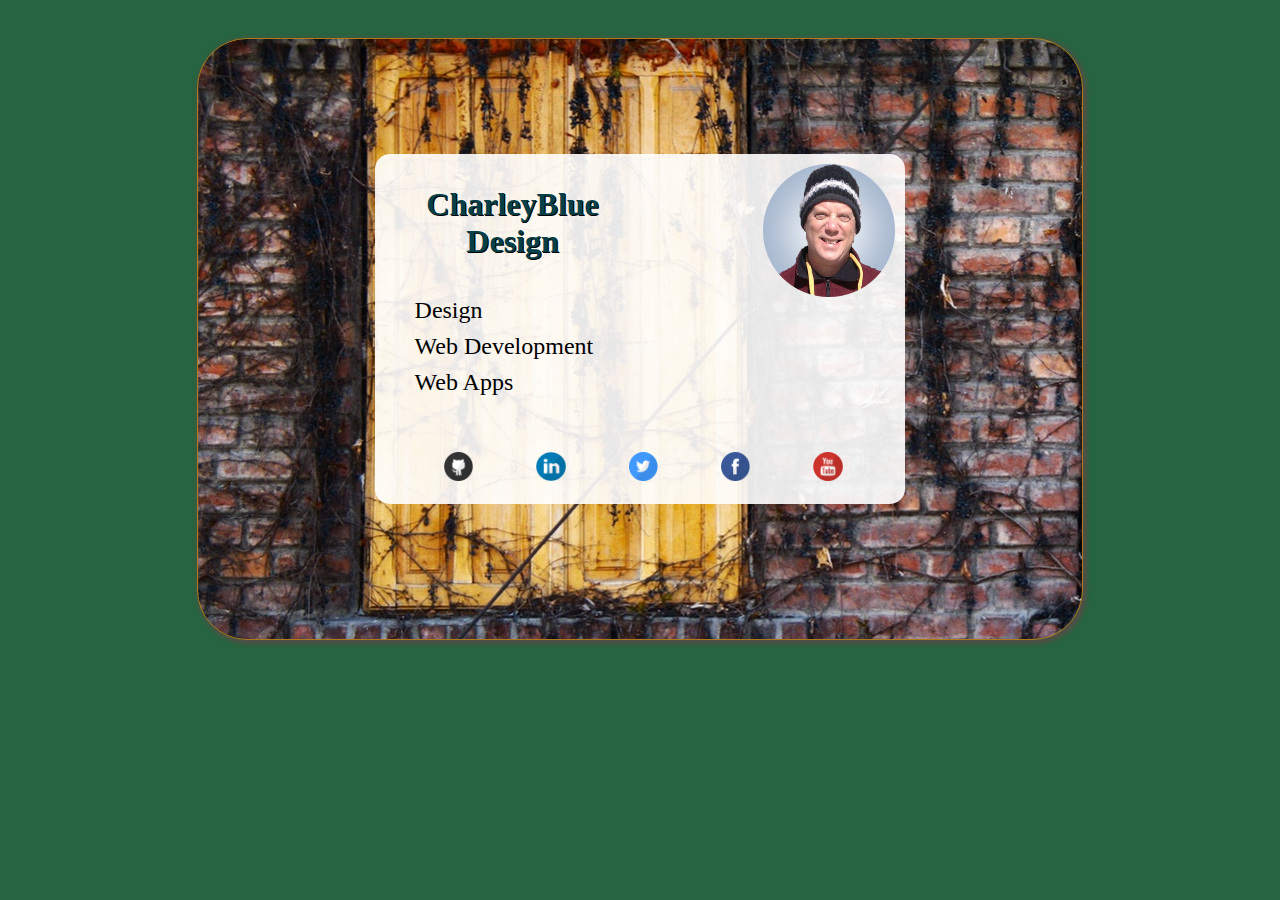
==== Profile1/profile.html @ f0122e94 "added new folder projects to RC Academy1 repository" ====
<!DOCTYPE html>
<html>
  <head>
    <meta charset="utf-8">
    <title>Charley Blue</title>
    <link rel="stylesheet" href="css/style.css" media="screen"  charset="utf-8">
  </head>
  <body>
    <div id="wrapper">
      <div class="" id="displayBox">
        <div id="leftBox">
          <h3>CharleyBlue Design</h3>
          <div class="text">
            <ul>
              <li>Design</li>
              <li>Web Development</li>
              <li>Web Apps</li>
            </ul>
          </div>
        </div><div id="rightBox">
          <img src="images/cbwinterCropped2.jpg" id="cropPic" alt="my picture" />
        </div>
        <div id="iconLinks">
          <ul>
            <li><a href="#"><img src="images/icons/github.png" alt="github icon link" class="iconImg" /></a></li>
            <li><a href="#"><img src="images/icons/linkedin.png" alt="linkedin icon link" class="iconImg" /></a></li>
            <li><a href="#"><img src="images/icons/twitter.png" alt="twitter icon link" class="iconImg" /></a></li>
            <li><a href="#"><img src="images/icons/facebook.png" alt="facebook icon" class="iconImg" /></a></li>
            <li><a href="#"><img src="images/icons/youtube.png" alt="YouTube icon" class="iconImg" /></a></li>

          </ul>
        </div>
      </div>
    </div>
    <footer id="footStuff"></footer>
  </body>
</html>
---- Profile1/css/style.css ----
html {
  height: 100%;
}
body {
  background: #276440;
  /*7D7668*/
  font-size: 16px;
}
#wrapper {
  background-image: url('../images/brickBg.jpg');
  border: 1px solid #AE7A1C;
  border-radius: 50px 50px 50px 50px;
  box-shadow: 2px 2px 4px 2px #534F46;
  margin: 3% auto;
  height: 600px;
  width: 70%;
}
#displayBox {
  background-color: rgba(255, 255, 255, 0.9);
  /*#E8E6E3 lightgray, #816470 lavender*/
  border-radius: 15px;
  /*float: right;*/
  margin: 13% auto;
  height: 350px;
  width: 60%;
}
/*#displayBox::after {
  clear: right;
}*/
#leftBox {
  /*border: 1px dashed gray;*/
  box-sizing: border-box;
  display: inline-block;
  width: 50%;
  vertical-align: top;
}
#leftBox h3 {
  font-size: 2em;
  color: rgb(6, 63, 71);
  padding-left: 4%;
  text-align: center;
  text-shadow: 1px 1px #000;
}
#leftBox li {
  font-size: 1.5em;
  line-height: 1.5em;
  list-style: none;
}
#rightBox {
  /*border: 1px dashed gray;*/
  box-sizing: border-box;
  color: #000;
  display: inline-block;
  width: 50%;
  vertical-align: top;
}
#cropPic {
  border-radius: 100%;
  float: right;
  margin: 10px 10px 0 0;
  width: 50%;
}
#cropPic::after {
  clear: right;
}
#iconLinks li {
  display: inline;
  margin: 6%;
  list-style: none;
  position: relative;
  top: 20px;
}
.iconImg {
  width: 6%;
  height: 6%;
}
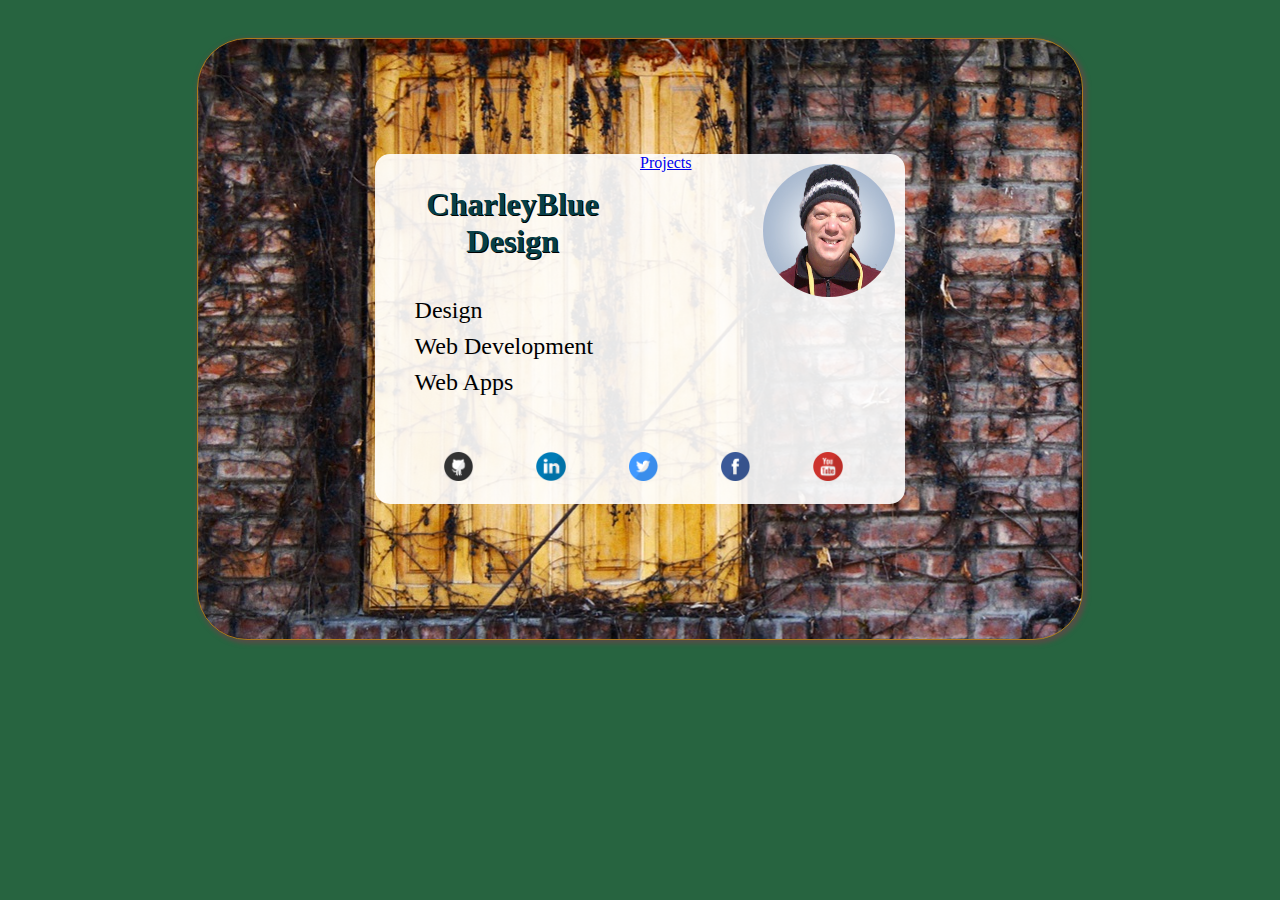
==== commit 2488352c: "first commit on desktop system" ====
--- a/Profile1/profile.html
+++ b/Profile1/profile.html
@@ -2,7 +2,7 @@
 <html>
   <head>
     <meta charset="utf-8">
-    <title>Charley Blue</title>
+    <title>CharleyBlue</title>
     <link rel="stylesheet" href="css/style.css" media="screen"  charset="utf-8">
   </head>
   <body>
@@ -19,6 +19,9 @@
           </div>
         </div><div id="rightBox">
           <img src="images/cbwinterCropped2.jpg" id="cropPic" alt="my picture" />
+          <div id="siteLinks">
+            <a href="projects.html">Projects</a>
+          </div>
         </div>
         <div id="iconLinks">
           <ul>
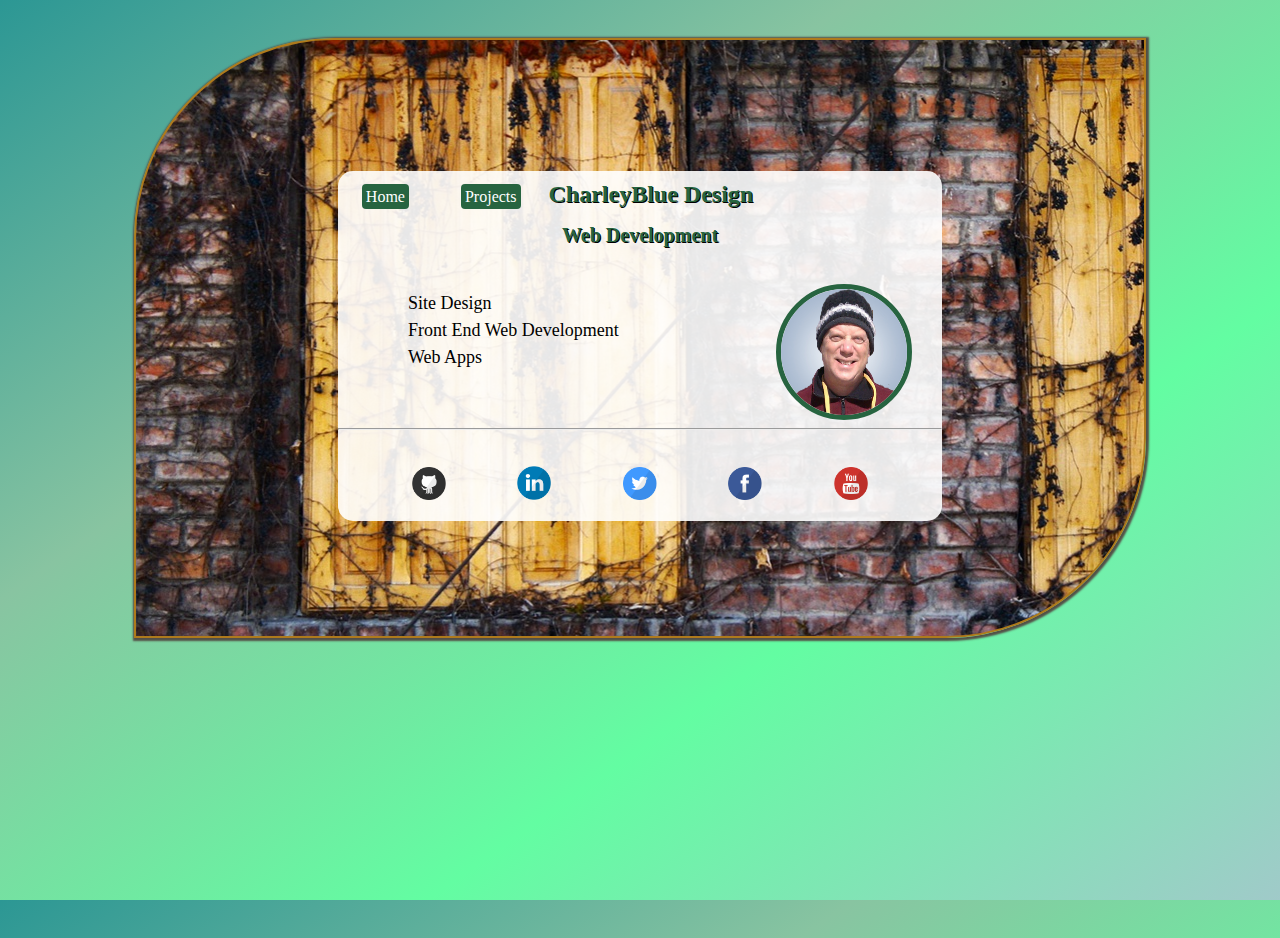
==== commit a0f28936: "Again" ====
--- a/Profile1/profile.html
+++ b/Profile1/profile.html
@@ -2,31 +2,39 @@
 <html>
   <head>
     <meta charset="utf-8">
-    <title>CharleyBlue</title>
+    <title>Charley Blue</title>
     <link rel="stylesheet" href="css/style.css" media="screen"  charset="utf-8">
   </head>
   <body>
     <div id="wrapper">
+
       <div class="" id="displayBox">
+        <div id="header">
+          <div id="line1">
+            <a href="profile.html" class="active">Home</a>
+            <a href="projects.html">Projects</a>
+            <h3>CharleyBlue Design</h3>
+          </div>
+          <div id="line2">
+            <h4>Web Development</h4>
+          </div>
+        </div>
         <div id="leftBox">
-          <h3>CharleyBlue Design</h3>
-          <div class="text">
+          <div class="text" id="listBox">
             <ul>
-              <li>Design</li>
-              <li>Web Development</li>
+              <li>Site Design</li>
+              <li>Front End Web Development</li>
               <li>Web Apps</li>
             </ul>
           </div>
         </div><div id="rightBox">
           <img src="images/cbwinterCropped2.jpg" id="cropPic" alt="my picture" />
-          <div id="siteLinks">
-            <a href="projects.html">Projects</a>
-          </div>
         </div>
+        <hr />
         <div id="iconLinks">
           <ul>
-            <li><a href="#"><img src="images/icons/github.png" alt="github icon link" class="iconImg" /></a></li>
-            <li><a href="#"><img src="images/icons/linkedin.png" alt="linkedin icon link" class="iconImg" /></a></li>
+            <li><a href="https://github.com/charleyblue"><img src="images/icons/github.png" alt="github icon link" class="iconImg" /></a></li>
+            <li><a href="https://www.linkedin.com/in/charleyblewett"><img src="images/icons/linkedin.png" alt="linkedin icon link" class="iconImg" /></a></li>
             <li><a href="#"><img src="images/icons/twitter.png" alt="twitter icon link" class="iconImg" /></a></li>
             <li><a href="#"><img src="images/icons/facebook.png" alt="facebook icon" class="iconImg" /></a></li>
             <li><a href="#"><img src="images/icons/youtube.png" alt="YouTube icon" class="iconImg" /></a></li>
--- a/Profile1/css/style.css
+++ b/Profile1/css/style.css
@@ -2,24 +2,25 @@
   height: 100%;
 }
 body {
-  background: #276440;
-  /*7D7668*/
+  background-image: linear-gradient(to bottom right, #2C9794, #88C4A1, #63fda2, #A0CAC9);
+  height: 100%;
   font-size: 16px;
+}
+* {
+  box-sizing: border-box;
 }
 #wrapper {
   background-image: url('../images/brickBg.jpg');
-  border: 1px solid #AE7A1C;
-  border-radius: 50px 50px 50px 50px;
-  box-shadow: 2px 2px 4px 2px #534F46;
+  border: 2px solid #AE7A1C;
+  border-radius: 200px 0px 200px 0px;
+  box-shadow: 1px 1px 2px 2px #534F46;
   margin: 3% auto;
   height: 600px;
-  width: 70%;
+  width: 80%;
 }
 #displayBox {
   background-color: rgba(255, 255, 255, 0.9);
-  /*#E8E6E3 lightgray, #816470 lavender*/
   border-radius: 15px;
-  /*float: right;*/
   margin: 13% auto;
   height: 350px;
   width: 60%;
@@ -27,38 +28,67 @@
 /*#displayBox::after {
   clear: right;
 }*/
+#header {
+}
+#header a {
+  background-color: #276440;
+  border-radius: 4px;
+  color: #fff;
+  display: inline;
+  margin: 0 1.5em 0 1.5em;
+  padding: 0.25em;
+  text-decoration: none;
+}
+#header a:hover {
+  background-color: #642B27;
+  border-radius: 4px;
+  color: #fff;
+  display: inline;
+  margin: 0 1.5em 0 1.5em;
+  padding: 0.25em;
+  text-decoration: none;
+}
+#line1 {
+  position: relative;
+  top: 10px;
+}
+#header h3 {
+  color: #276440;
+  display: inline;
+  font-size: 1.5em;
+  text-shadow: 1px 1px #000;
+}
+#header h4 {
+  color: #276440;
+  font-size: 1.25em;
+  text-align: center;
+  text-shadow: 1px 1px #000;
+}
 #leftBox {
-  /*border: 1px dashed gray;*/
-  box-sizing: border-box;
   display: inline-block;
   width: 50%;
   vertical-align: top;
 }
-#leftBox h3 {
-  font-size: 2em;
-  color: rgb(6, 63, 71);
-  padding-left: 4%;
-  text-align: center;
-  text-shadow: 1px 1px #000;
-}
 #leftBox li {
-  font-size: 1.5em;
+  font-size: 1.125em;
   line-height: 1.5em;
   list-style: none;
 }
+#listBox ul {
+  margin-left: 10%;
+}
 #rightBox {
-  /*border: 1px dashed gray;*/
-  box-sizing: border-box;
   color: #000;
   display: inline-block;
   width: 50%;
   vertical-align: top;
 }
 #cropPic {
+  border: 5px solid #276440;
   border-radius: 100%;
   float: right;
-  margin: 10px 10px 0 0;
-  width: 50%;
+  margin: 10px 30px 0 0;
+  width: 45%;
 }
 #cropPic::after {
   clear: right;
@@ -74,3 +104,17 @@
   width: 6%;
   height: 6%;
 }
+.projectThumbnails {
+  margin: 1em;
+}
+.projectThumbnails img {
+  margin: 0 1em 0 1em;
+}
+#gridLayout1 {
+  margin: 0 auto;
+  width: auto;
+}
+hr {
+  background-color: #276440;
+
+}
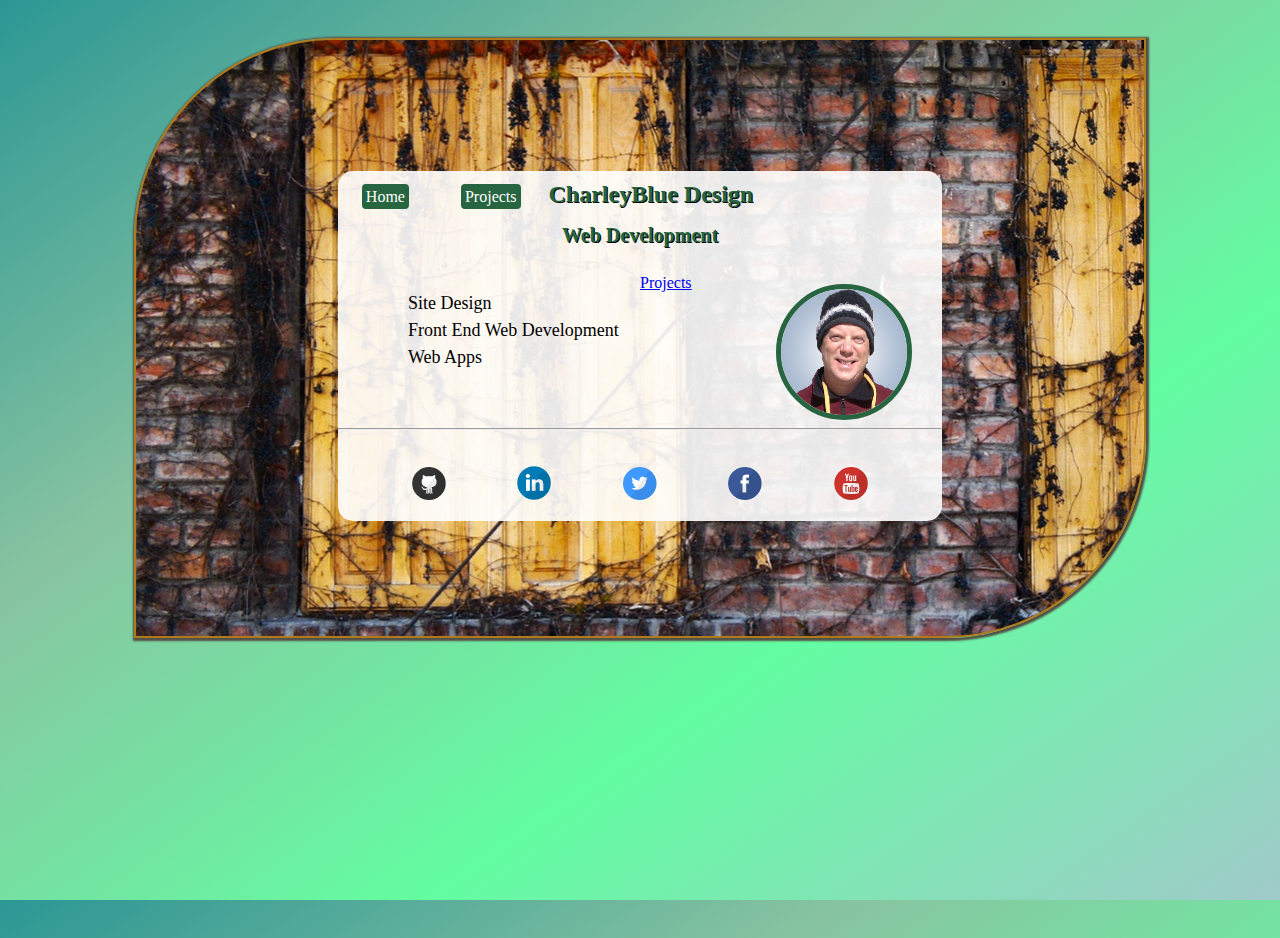
==== commit 60242cd1: "Again!" ====
--- a/Profile1/profile.html
+++ b/Profile1/profile.html
@@ -2,7 +2,7 @@
 <html>
   <head>
     <meta charset="utf-8">
-    <title>Charley Blue</title>
+    <title>CharleyBlue</title>
     <link rel="stylesheet" href="css/style.css" media="screen"  charset="utf-8">
   </head>
   <body>
@@ -29,6 +29,9 @@
           </div>
         </div><div id="rightBox">
           <img src="images/cbwinterCropped2.jpg" id="cropPic" alt="my picture" />
+          <div id="siteLinks">
+            <a href="projects.html">Projects</a>
+          </div>
         </div>
         <hr />
         <div id="iconLinks">
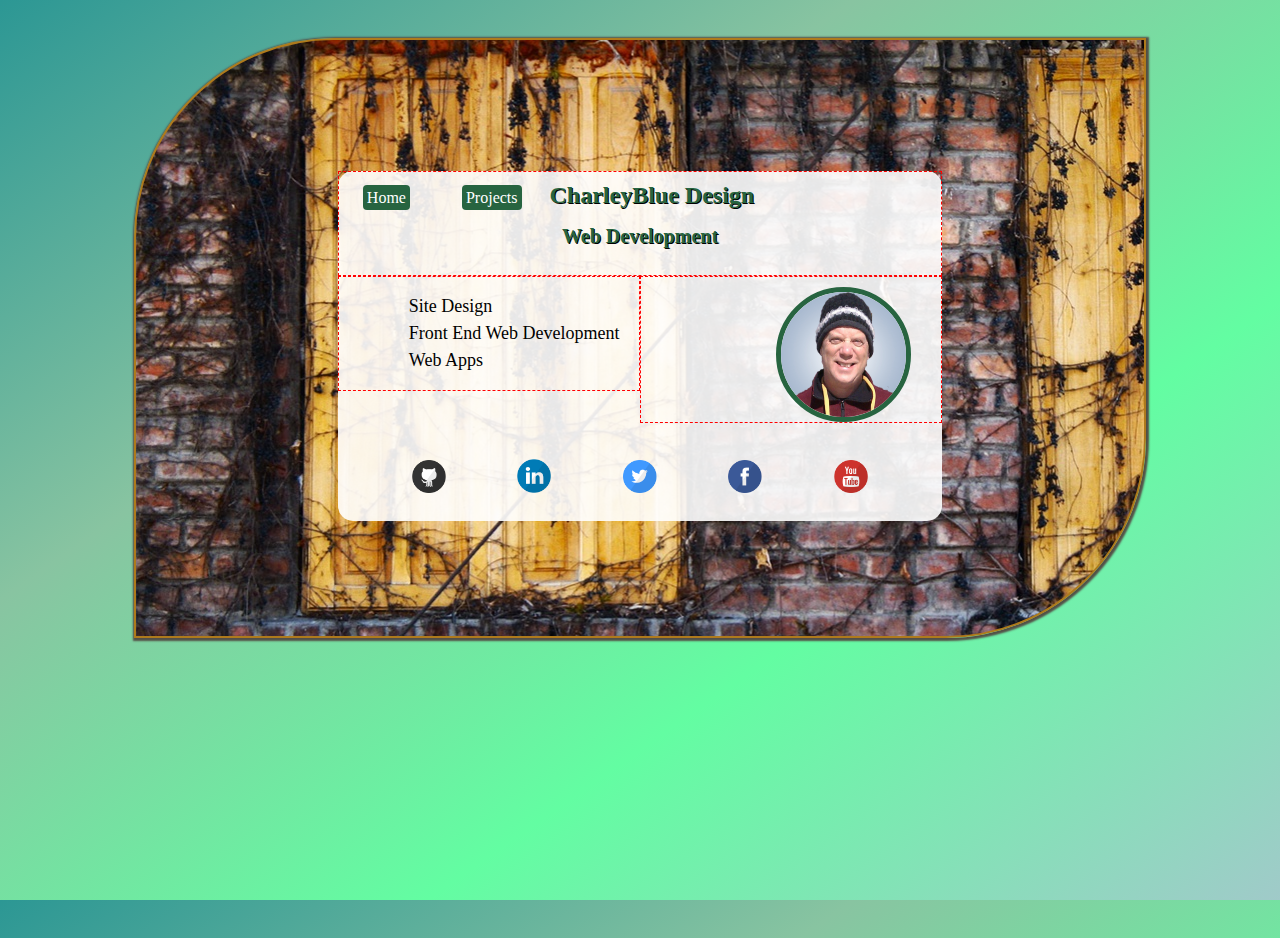
==== commit 141b8b30: "pushing a lot of new stuff" ====
--- a/Profile1/profile.html
+++ b/Profile1/profile.html
@@ -29,11 +29,7 @@
           </div>
         </div><div id="rightBox">
           <img src="images/cbwinterCropped2.jpg" id="cropPic" alt="my picture" />
-          <div id="siteLinks">
-            <a href="projects.html">Projects</a>
-          </div>
         </div>
-        <hr />
         <div id="iconLinks">
           <ul>
             <li><a href="https://github.com/charleyblue"><img src="images/icons/github.png" alt="github icon link" class="iconImg" /></a></li>
@@ -41,7 +37,6 @@
             <li><a href="#"><img src="images/icons/twitter.png" alt="twitter icon link" class="iconImg" /></a></li>
             <li><a href="#"><img src="images/icons/facebook.png" alt="facebook icon" class="iconImg" /></a></li>
             <li><a href="#"><img src="images/icons/youtube.png" alt="YouTube icon" class="iconImg" /></a></li>
-
           </ul>
         </div>
       </div>
--- a/Profile1/css/style.css
+++ b/Profile1/css/style.css
@@ -29,6 +29,7 @@
   clear: right;
 }*/
 #header {
+    border: 1px dashed red;
 }
 #header a {
   background-color: #276440;
@@ -65,6 +66,7 @@
   text-shadow: 1px 1px #000;
 }
 #leftBox {
+    border: 1px dashed red;
   display: inline-block;
   width: 50%;
   vertical-align: top;
@@ -78,6 +80,7 @@
   margin-left: 10%;
 }
 #rightBox {
+    border: 1px dashed red;
   color: #000;
   display: inline-block;
   width: 50%;
